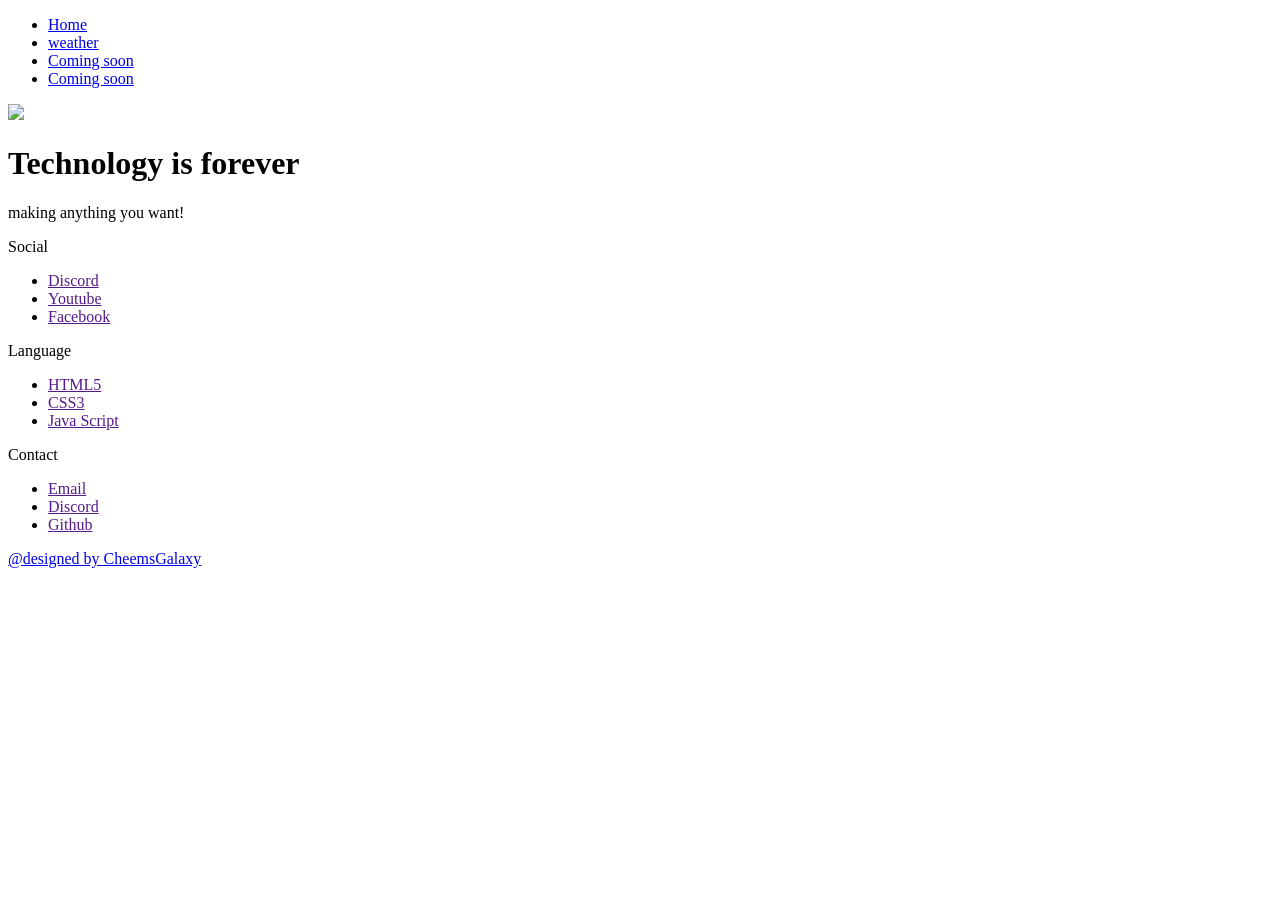
==== Wea-T-Page/home.html @ 8e74ca3e "Add files via upload" ====
<!DOCTYPE html>
<html lang="en">
<head>
    <meta charset="UTF-8">
    <meta name="viewport" content="width=device-width, initial-scale=1.0">
    <title>Home</title>
    <link rel="stylesheet" href="https://cheemsgalaxy.github.io/Wea-T/weather_card_project/assets/css/home-style.css">
    <link rel="icon" type="image/x-icon" href="/assets/image/logo-web/logo-home-web.ico">
</head>
<body>
   <div id="main">
        <div id="nav-bar">
            <div id="nav-bar-center">
                <ul id="content-nav-bar">
                    <li><a href="#">Home</a></li>
                    <li><a href="https://cheemsgalaxy.github.io/Wea-T/weather_card_project/weather.html">weather</a></li>
                    <li><a href="#">Coming soon</a></li>
                    <li><a href="#">Coming soon</a></li>
                </ul>
            </div>
        </div>
        <div id="content-center">
            <div id="box-content">
                <img src="https://icon.icepanel.io/Technology/png-shadow-512/Powershell.png" width="100px">
                <h1 class="text-white">Technology is forever</h1>
                <p class="text-white">making anything you want!</p>
            </div>
        </div>

        <div id="footer">
            <div class="waves">
                <div class="wave" id="wave1"></div>
                <div class="wave" id="wave2"></div>
                <div class="wave" id="wave3"></div>
                <div class="wave" id="wave4"></div>
            </div>
            <div id="social" class="text-white center-item">
                <p><ion-icon name="share-social-outline"></ion-icon>Social</p>
                <ul>
                    <li><a href=""><ion-icon name="logo-discord"></ion-icon>Discord</a></li>
                    <li><a href=""><ion-icon name="logo-youtube"></ion-icon>Youtube</a></li>
                    <li><a href=""><ion-icon name="logo-facebook"></ion-icon>Facebook</a></li>
                </ul>
            </div>

            <div id="langguage" class="text-white center-item">
                <p><ion-icon name="code-working-sharp"></ion-icon>Language</p>
                <ul>
                    <li><a href=""><ion-icon name="logo-html5"></ion-icon>HTML5</a></li>
                    <li><a href=""><ion-icon name="logo-css3"></ion-icon>CSS3</a></li>
                    <li><a href=""><ion-icon name="logo-javascript"></ion-icon>Java Script</a></li>
                </ul>
            </div>

            <div id="contact" class="text-white center-item">
                <p><ion-icon name="cube-outline"></ion-icon>Contact</p>
                <ul>
                    <li><a href=""><ion-icon name="mail-outline"></ion-icon>Email</a></li>
                    <li><a href=""><ion-icon name="logo-discord"></ion-icon>Discord</a></li>
                    <li><a href=""><ion-icon name="logo-github"></ion-icon>Github</a></li>
                </ul>
            </div>

            <span id="copyright" class="text-white">
                <a href="https://github.com/CheemsGalaxy">@designed by CheemsGalaxy</a>
            </span>

        </div>
    
   </div>
    <script type="module" src="https://unpkg.com/ionicons@7.1.0/dist/ionicons/ionicons.esm.js"></script>
    <script nomodule src="https://unpkg.com/ionicons@7.1.0/dist/ionicons/ionicons.js"></script>
</body>
</html>
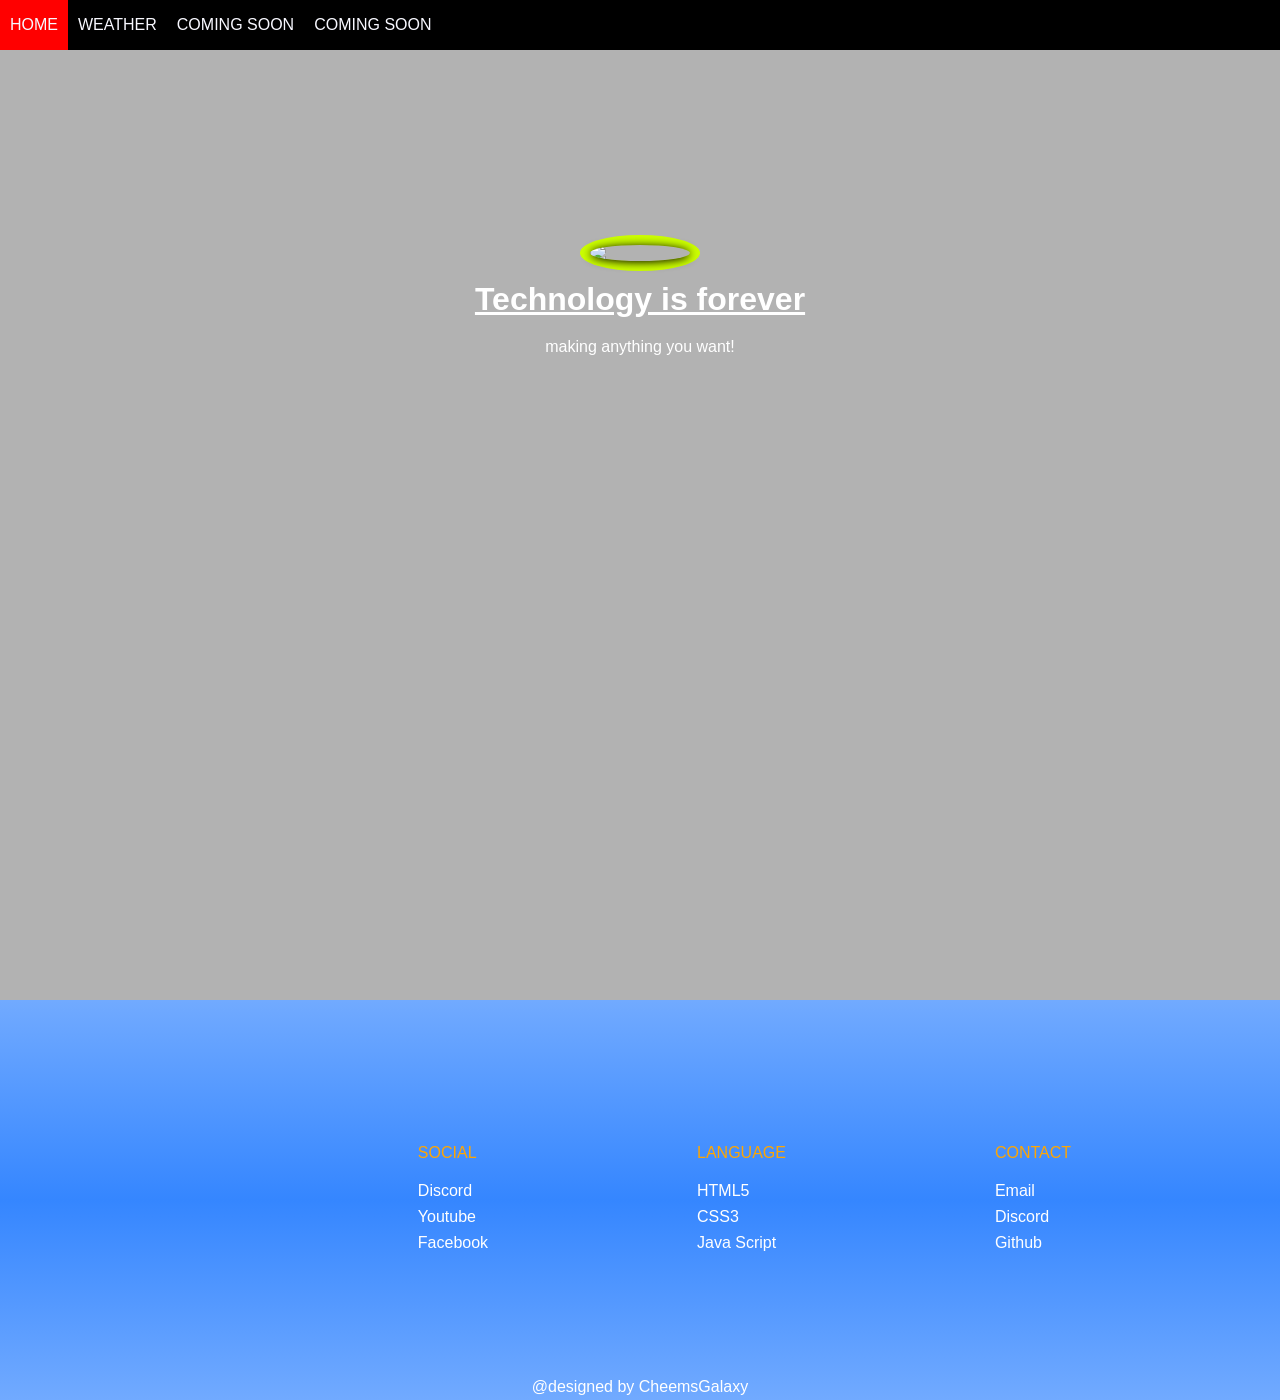
==== commit 7947c2a5: "Update home.html" ====
--- a/Wea-T-Page/home.html
+++ b/Wea-T-Page/home.html
@@ -4,7 +4,7 @@
     <meta charset="UTF-8">
     <meta name="viewport" content="width=device-width, initial-scale=1.0">
     <title>Home</title>
-    <link rel="stylesheet" href="https://cheemsgalaxy.github.io/Wea-T/weather_card_project/assets/css/home-style.css">
+    <link rel="stylesheet" href="https://cheemsgalaxy.github.io/wea-t/Wea-T-Page/assets/css/home-style.css">
     <link rel="icon" type="image/x-icon" href="/assets/image/logo-web/logo-home-web.ico">
 </head>
 <body>
@@ -71,4 +71,4 @@
     <script type="module" src="https://unpkg.com/ionicons@7.1.0/dist/ionicons/ionicons.esm.js"></script>
     <script nomodule src="https://unpkg.com/ionicons@7.1.0/dist/ionicons/ionicons.js"></script>
 </body>
-</html>+</html>
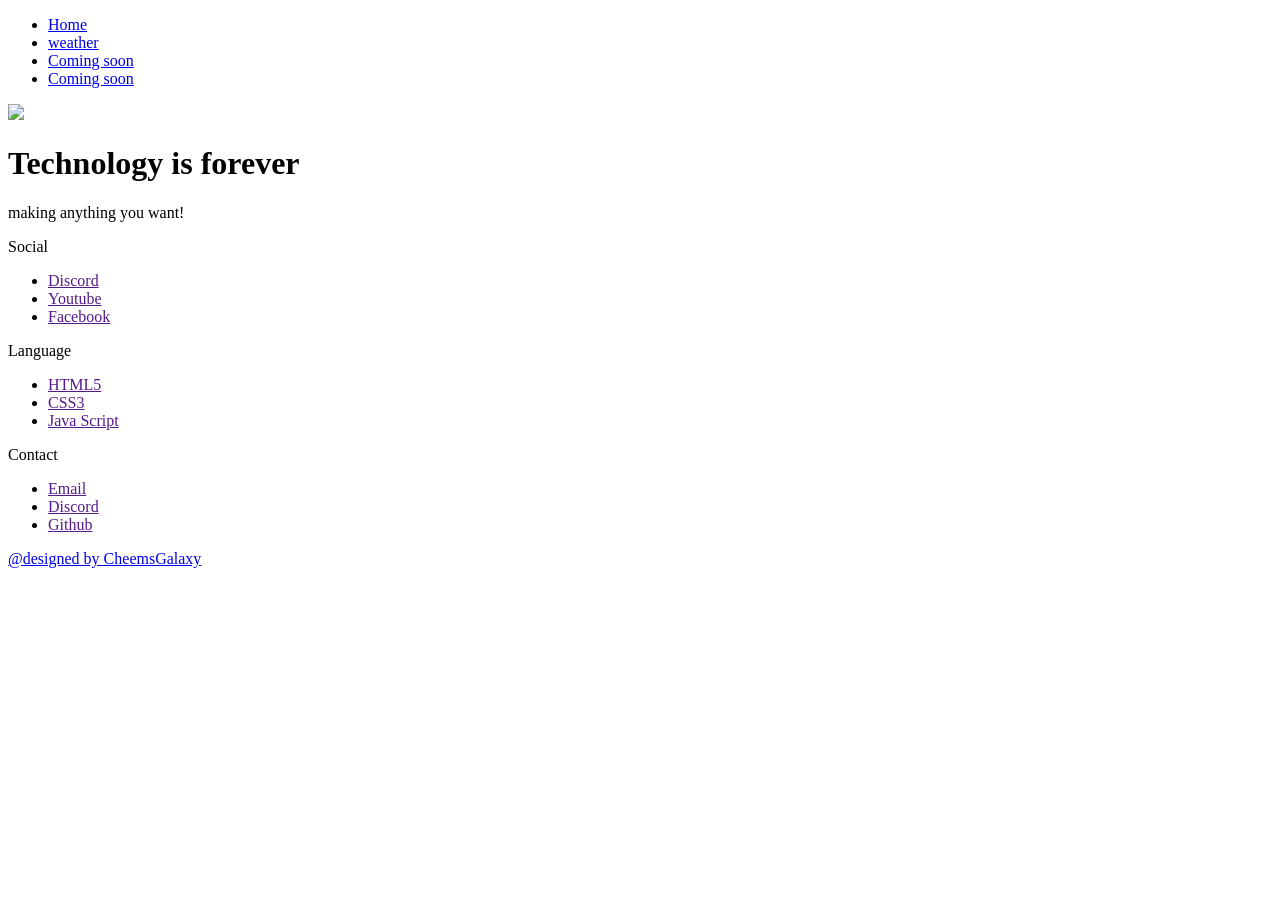
==== commit 424ee88d: "Update home.html" ====
--- a/Wea-T-Page/home.html
+++ b/Wea-T-Page/home.html
@@ -4,7 +4,7 @@
     <meta charset="UTF-8">
     <meta name="viewport" content="width=device-width, initial-scale=1.0">
     <title>Home</title>
-    <link rel="stylesheet" href="https://cheemsgalaxy.github.io/wea-t/Wea-T-Page/assets/css/home-style.css">
+    <link rel="stylesheet" href="https://cheemsgalaxy.github.io/Wea-T-Page/weather.html">
     <link rel="icon" type="image/x-icon" href="/assets/image/logo-web/logo-home-web.ico">
 </head>
 <body>
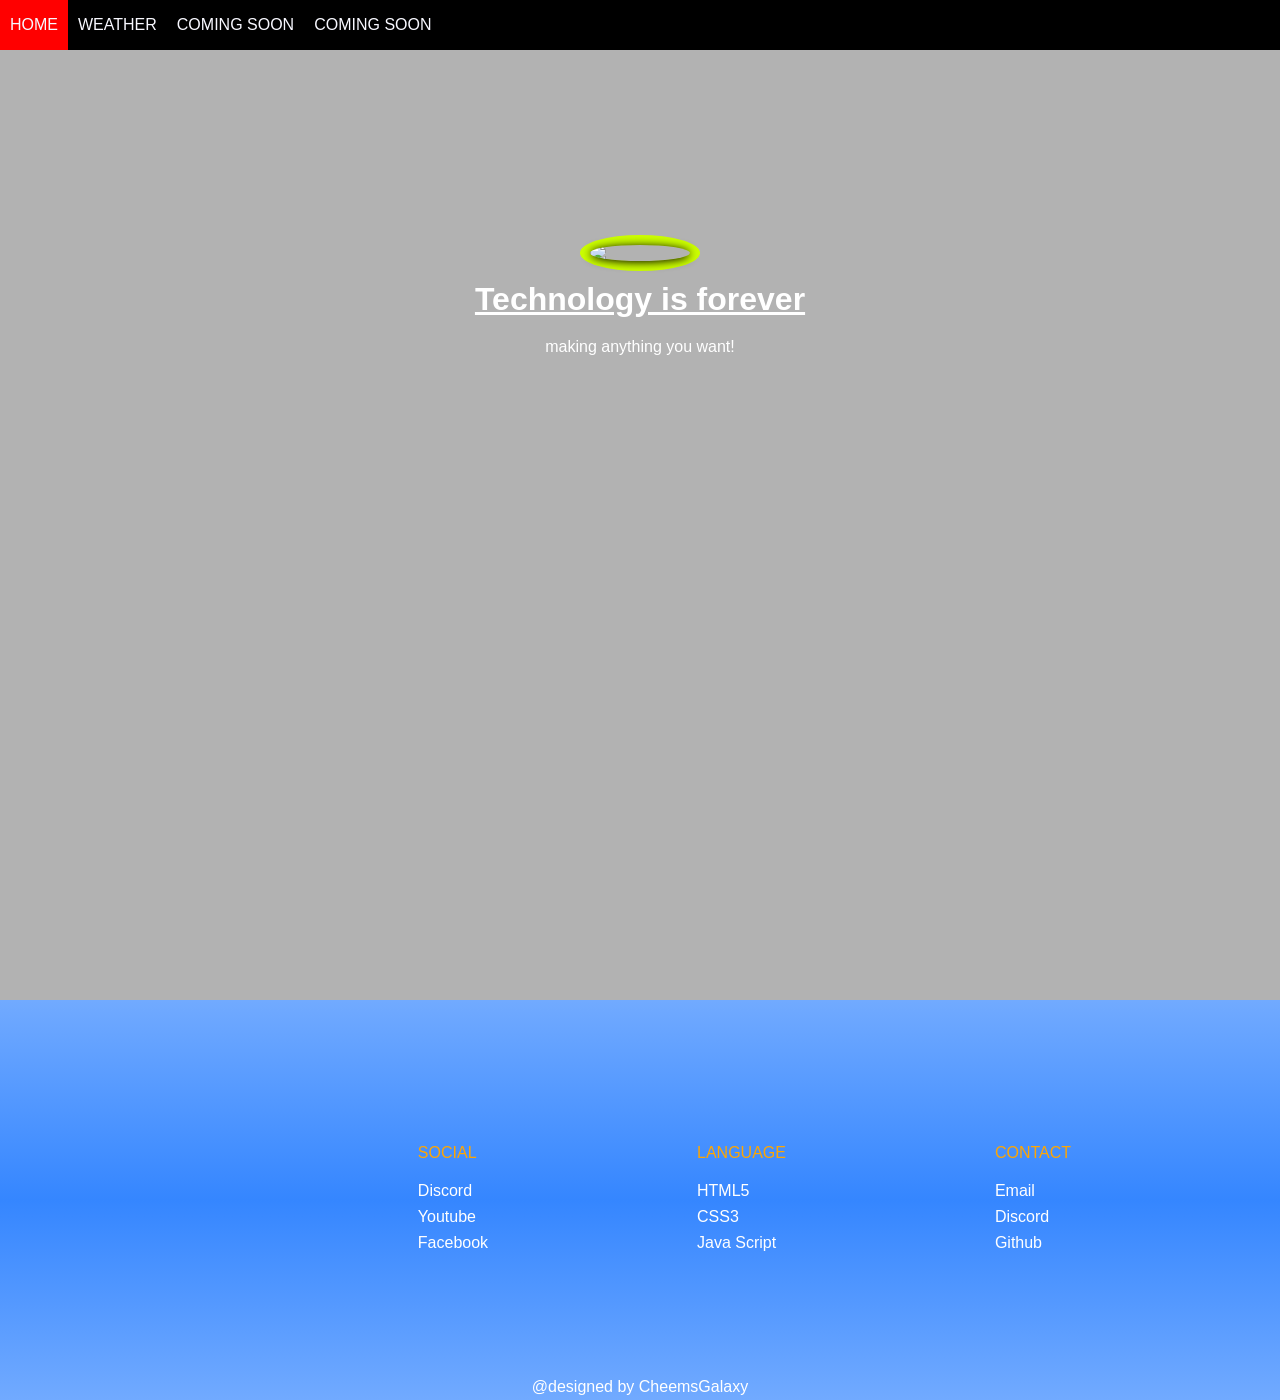
==== commit b7f0edd4: "Update home.html" ====
--- a/Wea-T-Page/home.html
+++ b/Wea-T-Page/home.html
@@ -4,7 +4,7 @@
     <meta charset="UTF-8">
     <meta name="viewport" content="width=device-width, initial-scale=1.0">
     <title>Home</title>
-    <link rel="stylesheet" href="https://cheemsgalaxy.github.io/Wea-T-Page/weather.html">
+    <link rel="stylesheet" href="https://cheemsgalaxy.github.io/wea-t/Wea-T-Page/assets/css/home-style.css">
     <link rel="icon" type="image/x-icon" href="/assets/image/logo-web/logo-home-web.ico">
 </head>
 <body>
@@ -13,7 +13,7 @@
             <div id="nav-bar-center">
                 <ul id="content-nav-bar">
                     <li><a href="#">Home</a></li>
-                    <li><a href="https://cheemsgalaxy.github.io/Wea-T/weather_card_project/weather.html">weather</a></li>
+                    <li><a href="https://cheemsgalaxy.github.io/wea-t/Wea-T-Page/weather.html">weather</a></li>
                     <li><a href="#">Coming soon</a></li>
                     <li><a href="#">Coming soon</a></li>
                 </ul>
